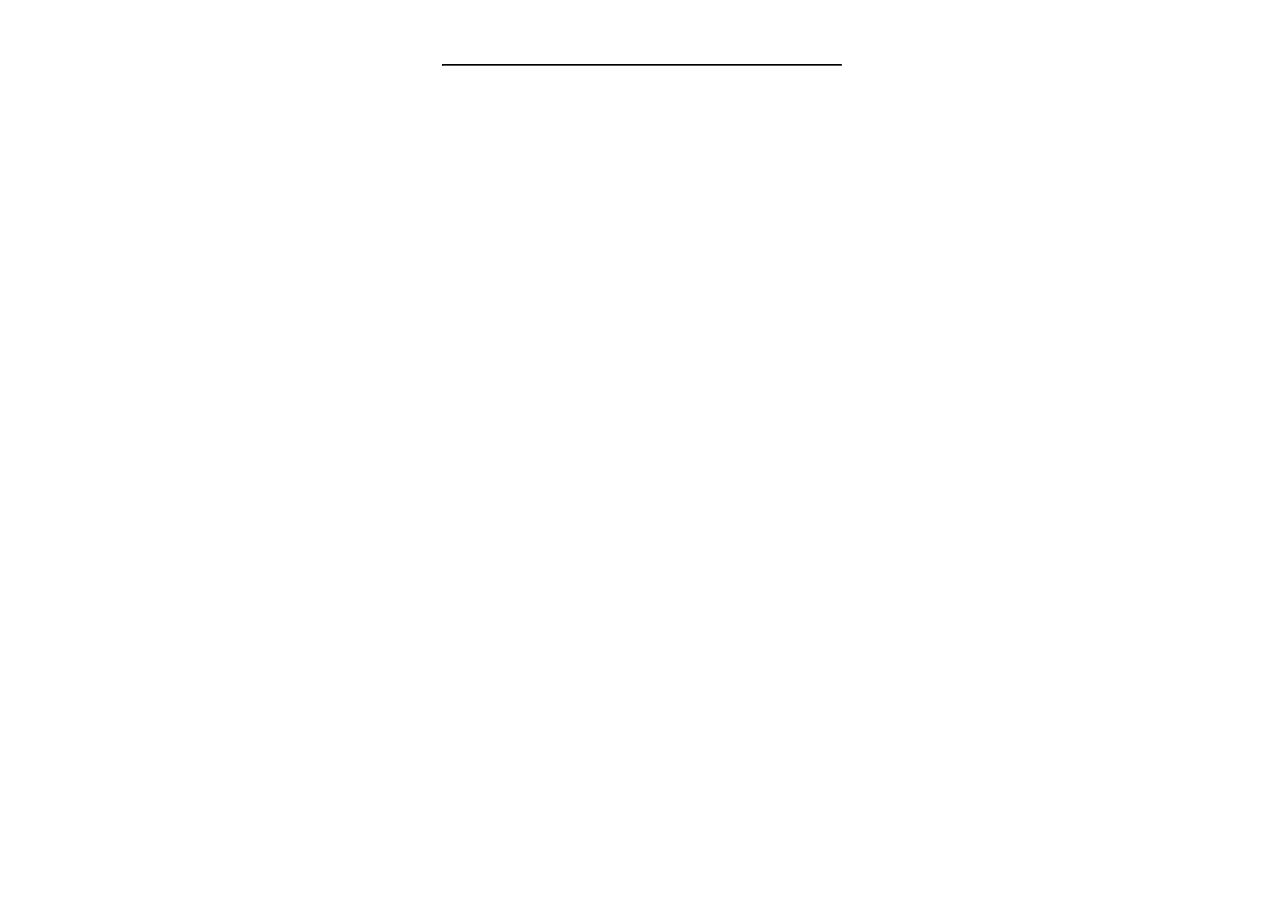
==== chart.html @ 971133ad "assignment" ====
<!DOCTYPE html>
<html lang="en" ng-app="myApp">
<head>
  <title>Dashboard</title>
  <link rel="stylesheet" type="text/css" href="https://maxcdn.bootstrapcdn.com/bootstrap/3.3.6/css/bootstrap.min.css">
  <link rel="stylesheet" type="text/css" href="css/style.css">
</head>
<body ng-controller="myCtrl">
  <div class="col-md-8 col-md-offset-4" ng-init="readCSV()" style="margin-top:5%;">
    <div google-chart chart="chart" style="border:1px inset black;padding:0;width:400px">
    </div>
  </div>
  <script type="text/javascript" src="http://code.jquery.com/jquery-2.1.4.min.js"></script>
  <script type="text/javascript" src="https://ajax.googleapis.com/ajax/libs/angularjs/1.4.5/angular.min.js"></script>
  <script type="text/javascript" src="https://cdnjs.cloudflare.com/ajax/libs/angular-filter/0.5.8/angular-filter.js"></script>
  <script type="text/javascript" src="js/data.js"></script>
  <script src="https://code.highcharts.com/highcharts.js"></script>
  <script type="text/javascript" src="https://rawgit.com/pablojim/highcharts-ng/master/src/highcharts-ng.js"></script>
  <script src="https://code.highcharts.com/highcharts-more.js"></script>
  <script src="https://code.highcharts.com/modules/solid-gauge.js"></script>
  <script src="http://bouil.github.io/angular-google-chart/ng-google-chart.js"></script>
</body>
</html>
---- css/style.css ----
.select-region{
	margin-top:2%;
}
.gaugechart{
	margin-top: -7%;
}
/*text{
	display: none;
}*/
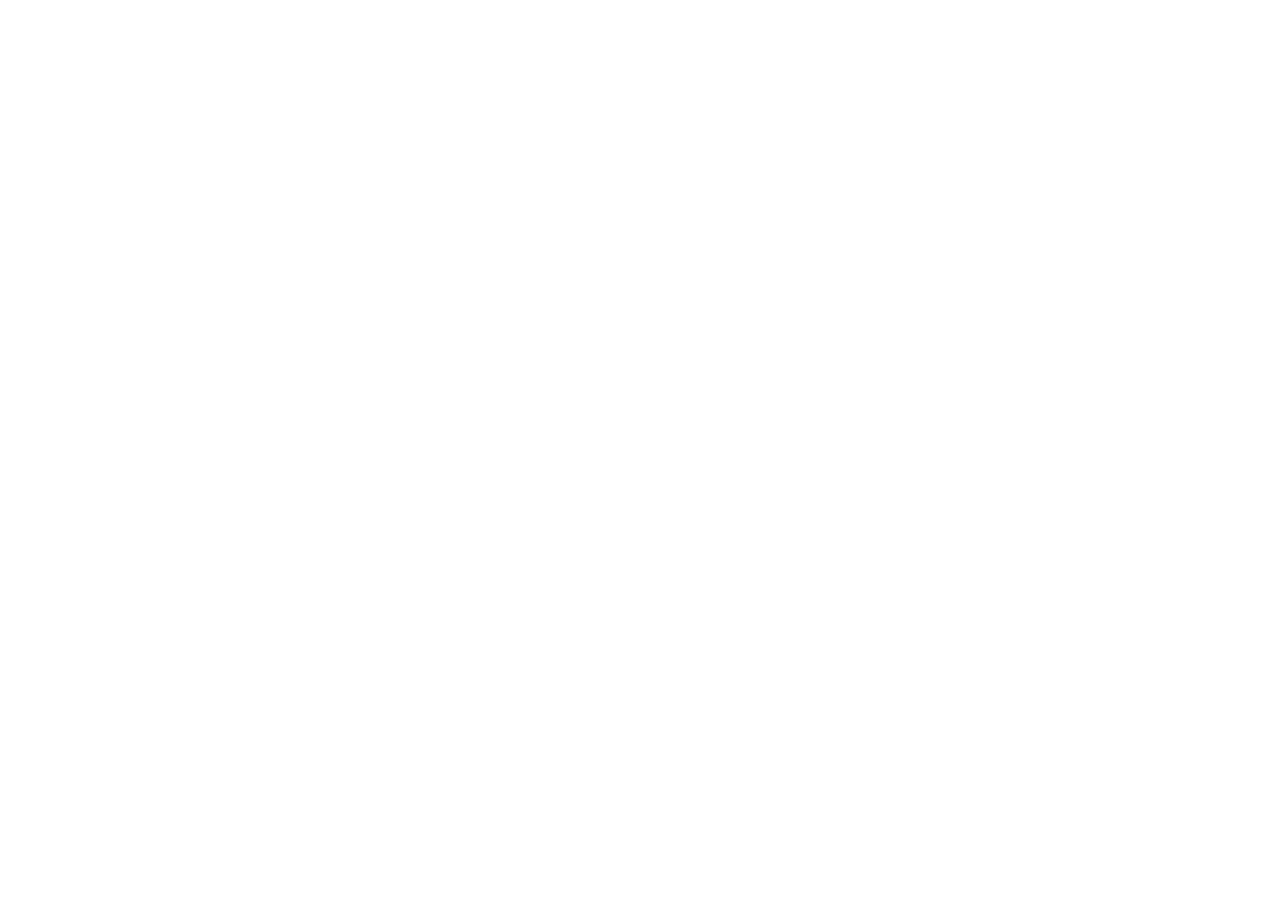
==== commit e95a5832: "Added the google map" ====
--- a/chart.html
+++ b/chart.html
@@ -1,23 +1,11 @@
 <!DOCTYPE html>
-<html lang="en" ng-app="myApp">
-<head>
-  <title>Dashboard</title>
-  <link rel="stylesheet" type="text/css" href="https://maxcdn.bootstrapcdn.com/bootstrap/3.3.6/css/bootstrap.min.css">
-  <link rel="stylesheet" type="text/css" href="css/style.css">
-</head>
-<body ng-controller="myCtrl">
-  <div class="col-md-8 col-md-offset-4" ng-init="readCSV()" style="margin-top:5%;">
-    <div google-chart chart="chart" style="border:1px inset black;padding:0;width:400px">
-    </div>
-  </div>
-  <script type="text/javascript" src="http://code.jquery.com/jquery-2.1.4.min.js"></script>
-  <script type="text/javascript" src="https://ajax.googleapis.com/ajax/libs/angularjs/1.4.5/angular.min.js"></script>
-  <script type="text/javascript" src="https://cdnjs.cloudflare.com/ajax/libs/angular-filter/0.5.8/angular-filter.js"></script>
-  <script type="text/javascript" src="js/data.js"></script>
-  <script src="https://code.highcharts.com/highcharts.js"></script>
-  <script type="text/javascript" src="https://rawgit.com/pablojim/highcharts-ng/master/src/highcharts-ng.js"></script>
-  <script src="https://code.highcharts.com/highcharts-more.js"></script>
-  <script src="https://code.highcharts.com/modules/solid-gauge.js"></script>
-  <script src="http://bouil.github.io/angular-google-chart/ng-google-chart.js"></script>
-</body>
-</html>+<html lang="en">
+    <head>
+         <script src="https://ajax.googleapis.com/ajax/libs/angularjs/1.4.5/angular.js" type="text/javascript"></script>
+         <script src="https://www.google.com/jsapi" type="text/javascript"></script>
+         <script type="text/javascript" src="data.js"></script>
+    </head>
+    <body ng-controller="IndexCtrl" ng-init="readCSV()">
+        <div id="visualization"></div>
+    </body>
+</html>
